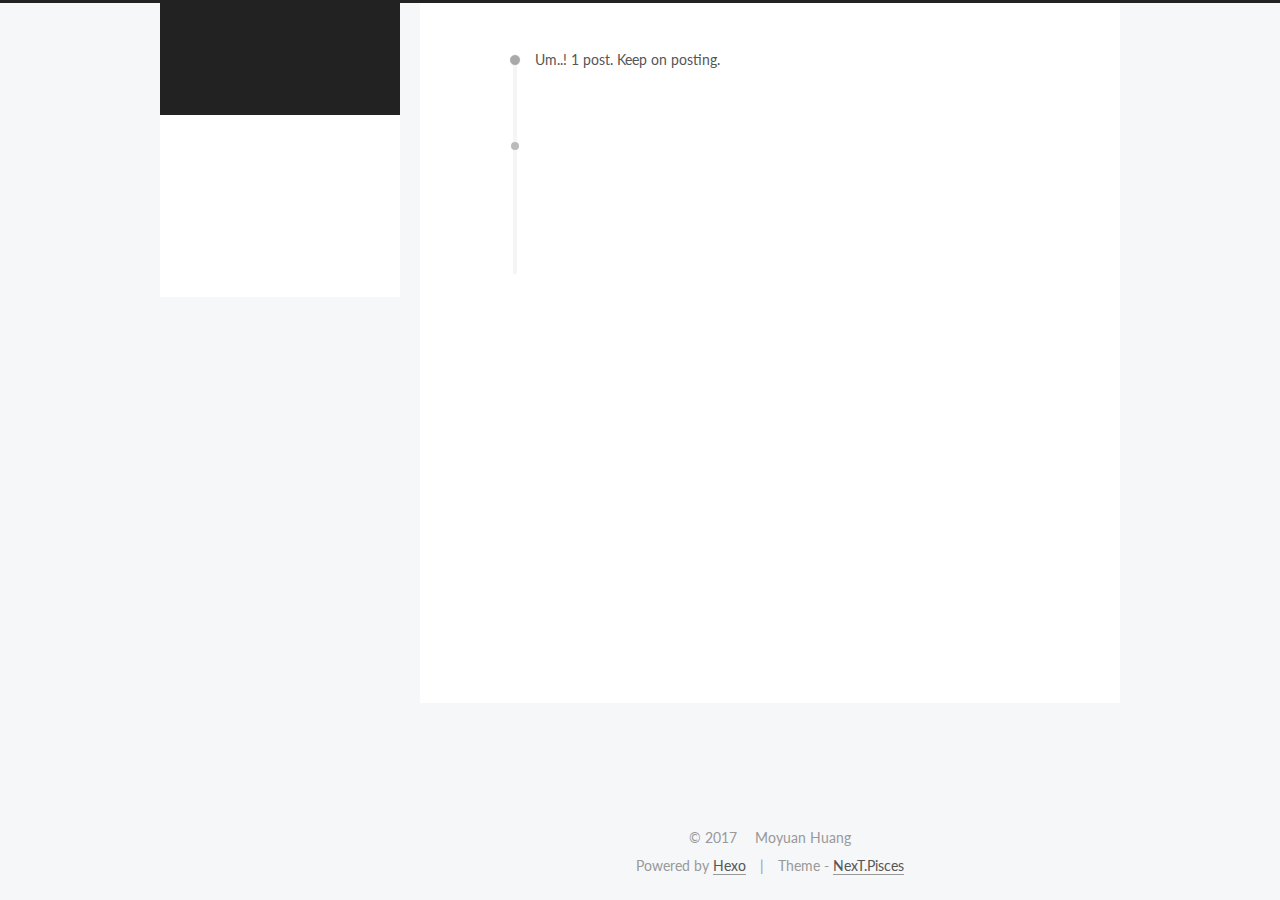
==== archives/index.html @ 3ccc5df2 "Site updated: 2017-03-17 15:36:15" ====
<!doctype html>



  


<html class="theme-next pisces use-motion" lang="en">
<head>
  <!-- hexo-inject:begin --><!-- hexo-inject:end --><meta charset="UTF-8"/>
<meta http-equiv="X-UA-Compatible" content="IE=edge" />
<meta name="viewport" content="width=device-width, initial-scale=1, maximum-scale=1"/>



<meta http-equiv="Cache-Control" content="no-transform" />
<meta http-equiv="Cache-Control" content="no-siteapp" />















  
  
  <link href="/lib/fancybox/source/jquery.fancybox.css?v=2.1.5" rel="stylesheet" type="text/css" />




  
  
  
  

  
    
    
  

  

  

  

  

  
    
    
    <link href="//fonts.googleapis.com/css?family=Lato:300,300italic,400,400italic,700,700italic&subset=latin,latin-ext" rel="stylesheet" type="text/css">
  






<link href="/lib/font-awesome/css/font-awesome.min.css?v=4.6.2" rel="stylesheet" type="text/css" />

<link href="/css/main.css?v=5.1.0" rel="stylesheet" type="text/css" />


  <meta name="keywords" content="Hexo, NexT" />








  <link rel="shortcut icon" type="image/x-icon" href="/favicon.ico?v=5.1.0" />






<meta property="og:type" content="website">
<meta property="og:title" content="my.huang">
<meta property="og:url" content="https://moyuanhuang.github.io/archives/index.html">
<meta property="og:site_name" content="my.huang">
<meta name="twitter:card" content="summary">
<meta name="twitter:title" content="my.huang">



<script type="text/javascript" id="hexo.configurations">
  var NexT = window.NexT || {};
  var CONFIG = {
    root: '/',
    scheme: 'Pisces',
    sidebar: {"position":"left","display":"post","offset":12,"offset_float":0,"b2t":false,"scrollpercent":false},
    fancybox: true,
    motion: true,
    duoshuo: {
      userId: '0',
      author: 'Author'
    },
    algolia: {
      applicationID: '',
      apiKey: '',
      indexName: '',
      hits: {"per_page":10},
      labels: {"input_placeholder":"Search for Posts","hits_empty":"We didn't find any results for the search: ${query}","hits_stats":"${hits} results found in ${time} ms"}
    }
  };
</script>



  <link rel="canonical" href="https://moyuanhuang.github.io/archives/"/>





  <title> Archive | my.huang </title><!-- hexo-inject:begin --><!-- hexo-inject:end -->
</head>

<body itemscope itemtype="http://schema.org/WebPage" lang="en">

  














  
  
    
  

  <!-- hexo-inject:begin --><!-- hexo-inject:end --><div class="container one-collumn sidebar-position-left  page-archive  ">
    <div class="headband"></div>

    <header id="header" class="header" itemscope itemtype="http://schema.org/WPHeader">
      <div class="header-inner"><div class="site-brand-wrapper">
  <div class="site-meta ">
    

    <div class="custom-logo-site-title">
      <a href="/"  class="brand" rel="start">
        <span class="logo-line-before"><i></i></span>
        <span class="site-title">my.huang</span>
        <span class="logo-line-after"><i></i></span>
      </a>
    </div>
      
        <p class="site-subtitle">Manners Maketh Man.</p>
      
  </div>

  <div class="site-nav-toggle">
    <button>
      <span class="btn-bar"></span>
      <span class="btn-bar"></span>
      <span class="btn-bar"></span>
    </button>
  </div>
</div>

<nav class="site-nav">
  

  
    <ul id="menu" class="menu">
      
        
        <li class="menu-item menu-item-home">
          <a href="/" rel="section">
            
              <i class="menu-item-icon fa fa-fw fa-home"></i> <br />
            
            Home
          </a>
        </li>
      
        
        <li class="menu-item menu-item-about">
          <a href="/about" rel="section">
            
              <i class="menu-item-icon fa fa-fw fa-h-square"></i> <br />
            
            About
          </a>
        </li>
      
        
        <li class="menu-item menu-item-archives">
          <a href="/archives" rel="section">
            
              <i class="menu-item-icon fa fa-fw fa-archive"></i> <br />
            
            Archives
          </a>
        </li>
      
        
        <li class="menu-item menu-item-tags">
          <a href="/tags" rel="section">
            
              <i class="menu-item-icon fa fa-fw fa-tags"></i> <br />
            
            Tags
          </a>
        </li>
      

      
    </ul>
  

  
</nav>



 </div>
    </header>

    <main id="main" class="main">
      <div class="main-inner">
        <div class="content-wrap">
          <div id="content" class="content">
            

  <section id="posts" class="posts-collapse">
    <span class="archive-move-on"></span>

    <span class="archive-page-counter">
      
      
      
        
      
      Um..! 1 post. Keep on posting.
    </span>

    

      
      
      

      
        
        <div class="collection-title">
          <h2 class="archive-year motion-element" id="archive-year-2017">2017</h2>
        </div>
      
      

      

  <article class="post post-type-normal" itemscope itemtype="http://schema.org/Article">
    <header class="post-header">

      <h1 class="post-title">
        
            <a class="post-title-link" href="/2017/03/17/relevant-CLI-for-rails/" itemprop="url">
              
                <span itemprop="name">relevant CLI for rails</span>
              
            </a>
        
      </h1>

      <div class="post-meta">
        <time class="post-time" itemprop="dateCreated"
              datetime="2017-03-17T01:37:17-07:00"
              content="2017-03-17" >
          03-17
        </time>
      </div>

    </header>
  </article>



    

  </section>

  


          
          </div>
          


          

        </div>
        
          
  
  <div class="sidebar-toggle">
    <div class="sidebar-toggle-line-wrap">
      <span class="sidebar-toggle-line sidebar-toggle-line-first"></span>
      <span class="sidebar-toggle-line sidebar-toggle-line-middle"></span>
      <span class="sidebar-toggle-line sidebar-toggle-line-last"></span>
    </div>
  </div>

  <aside id="sidebar" class="sidebar">
    <div class="sidebar-inner">

      

      

      <section class="site-overview sidebar-panel sidebar-panel-active">
        <div class="site-author motion-element" itemprop="author" itemscope itemtype="http://schema.org/Person">
          <img class="site-author-image" itemprop="image"
               src="/images/avatar.jpg"
               alt="Moyuan Huang" />
          <p class="site-author-name" itemprop="name">Moyuan Huang</p>
           
              <p class="site-description motion-element" itemprop="description"></p>
          
        </div>
        <nav class="site-state motion-element">

          
            <div class="site-state-item site-state-posts">
              <a href="/archives">
                <span class="site-state-item-count">1</span>
                <span class="site-state-item-name">posts</span>
              </a>
            </div>
          

          

          
            
            
            <div class="site-state-item site-state-tags">
              <a href="/tags/index.html">
                <span class="site-state-item-count">2</span>
                <span class="site-state-item-name">tags</span>
              </a>
            </div>
          

        </nav>

        

        <div class="links-of-author motion-element">
          
        </div>

        
        

        
        

        


      </section>

      

      

    </div>
  </aside>


        
      </div>
    </main>

    <footer id="footer" class="footer">
      <div class="footer-inner">
        <div class="copyright" >
  
  &copy; 
  <span itemprop="copyrightYear">2017</span>
  <span class="with-love">
    <i class="fa fa-heart"></i>
  </span>
  <span class="author" itemprop="copyrightHolder">Moyuan Huang</span>
</div>


<div class="powered-by">
  Powered by <a class="theme-link" href="https://hexo.io">Hexo</a>
</div>

<div class="theme-info">
  Theme -
  <a class="theme-link" href="https://github.com/iissnan/hexo-theme-next">
    NexT.Pisces
  </a>
</div>


        

        
      </div>
    </footer>

    
      <div class="back-to-top">
        <i class="fa fa-arrow-up"></i>
        
      </div>
    
    
  </div>

  

<script type="text/javascript">
  if (Object.prototype.toString.call(window.Promise) !== '[object Function]') {
    window.Promise = null;
  }
</script>









  




  
  <script type="text/javascript" src="/lib/jquery/index.js?v=2.1.3"></script>

  
  <script type="text/javascript" src="/lib/fastclick/lib/fastclick.min.js?v=1.0.6"></script>

  
  <script type="text/javascript" src="/lib/jquery_lazyload/jquery.lazyload.js?v=1.9.7"></script>

  
  <script type="text/javascript" src="/lib/velocity/velocity.min.js?v=1.2.1"></script>

  
  <script type="text/javascript" src="/lib/velocity/velocity.ui.min.js?v=1.2.1"></script>

  
  <script type="text/javascript" src="/lib/fancybox/source/jquery.fancybox.pack.js?v=2.1.5"></script>


  


  <script type="text/javascript" src="/js/src/utils.js?v=5.1.0"></script>

  <script type="text/javascript" src="/js/src/motion.js?v=5.1.0"></script>



  
  


  <script type="text/javascript" src="/js/src/affix.js?v=5.1.0"></script>

  <script type="text/javascript" src="/js/src/schemes/pisces.js?v=5.1.0"></script>



  
  
    <script type="text/javascript" id="motion.page.archive">
      $('.archive-year').velocity('transition.slideLeftIn');
    </script>
  


  


  <script type="text/javascript" src="/js/src/bootstrap.js?v=5.1.0"></script>



  



  

    <script type="text/javascript">
      var disqus_shortname = 'myhuang';
      var disqus_identifier = 'archives/index.html';

      var disqus_title = "";


      function run_disqus_script(disqus_script) {
        var dsq = document.createElement('script');
        dsq.type = 'text/javascript';
        dsq.async = true;
        dsq.src = '//' + disqus_shortname + '.disqus.com/' + disqus_script;
        (document.getElementsByTagName('head')[0] || document.getElementsByTagName('body')[0]).appendChild(dsq);
      }

      run_disqus_script('count.js');

      

    </script><!-- hexo-inject:begin --><!-- Begin: Injected MathJax -->
<script type="text/x-mathjax-config">
  MathJax.Hub.Config({"tex2jax":{"inlineMath":[["$","$"],["\\(","\\)"]],"skipTags":["script","noscript","style","textarea","pre","code"],"processEscapes":true},"TeX":{"equationNumbers":{"autoNumber":"AMS"}}});
</script>

<script type="text/x-mathjax-config">
  MathJax.Hub.Queue(function() {
    var all = MathJax.Hub.getAllJax(), i;
    for(i=0; i < all.length; i += 1) {
      all[i].SourceElement().parentNode.className += ' has-jax';
    }
  });
</script>

<script type="text/javascript" src="//cdn.mathjax.org/mathjax/latest/MathJax.js?config=TeX-AMS-MML_HTMLorMML">
</script>
<!-- End: Injected MathJax -->
<!-- hexo-inject:end -->
  










  
  

  

  

  

  


  

</body>
</html>
---- css/main.css ----
/* normalize.css v3.0.2 | MIT License | git.io/normalize */
html {
  font-family: sans-serif; /* 1 */
  -ms-text-size-adjust: 100%; /* 2 */
  -webkit-text-size-adjust: 100%; /* 2 */
}
body {
  margin: 0;
}
article,
aside,
details,
figcaption,
figure,
footer,
header,
hgroup,
main,
menu,
nav,
section,
summary {
  display: block;
}
audio,
canvas,
progress,
video {
  display: inline-block; /* 1 */
  vertical-align: baseline; /* 2 */
}
audio:not([controls]) {
  display: none;
  height: 0;
}
[hidden],
template {
  display: none;
}
a {
  background-color: transparent;
}
a:active,
a:hover {
  outline: 0;
}
abbr[title] {
  border-bottom: 1px dotted;
}
b,
strong {
  font-weight: bold;
}
dfn {
  font-style: italic;
}
h1 {
  font-size: 2em;
  margin: 0.67em 0;
}
mark {
  background: #ff0;
  color: #000;
}
small {
  font-size: 80%;
}
sub,
sup {
  font-size: 75%;
  line-height: 0;
  position: relative;
  vertical-align: baseline;
}
sup {
  top: -0.5em;
}
sub {
  bottom: -0.25em;
}
img {
  border: 0;
}
svg:not(:root) {
  overflow: hidden;
}
figure {
  margin: 1em 40px;
}
hr {
  -moz-box-sizing: content-box;
  box-sizing: content-box;
  height: 0;
}
pre {
  overflow: auto;
}
code,
kbd,
pre,
samp {
  font-family: monospace, monospace;
  font-size: 1em;
}
button,
input,
optgroup,
select,
textarea {
  color: inherit; /* 1 */
  font: inherit; /* 2 */
  margin: 0; /* 3 */
}
button {
  overflow: visible;
}
button,
select {
  text-transform: none;
}
button,
html input[type="button"],
input[type="reset"],
input[type="submit"] {
  -webkit-appearance: button; /* 2 */
  cursor: pointer; /* 3 */
}
button[disabled],
html input[disabled] {
  cursor: default;
}
button::-moz-focus-inner,
input::-moz-focus-inner {
  border: 0;
  padding: 0;
}
input {
  line-height: normal;
}
input[type="checkbox"],
input[type="radio"] {
  box-sizing: border-box; /* 1 */
  padding: 0; /* 2 */
}
input[type="number"]::-webkit-inner-spin-button,
input[type="number"]::-webkit-outer-spin-button {
  height: auto;
}
input[type="search"] {
  -webkit-appearance: textfield; /* 1 */
  -moz-box-sizing: content-box;
  -webkit-box-sizing: content-box; /* 2 */
  box-sizing: content-box;
}
input[type="search"]::-webkit-search-cancel-button,
input[type="search"]::-webkit-search-decoration {
  -webkit-appearance: none;
}
fieldset {
  border: 1px solid #c0c0c0;
  margin: 0 2px;
  padding: 0.35em 0.625em 0.75em;
}
legend {
  border: 0; /* 1 */
  padding: 0; /* 2 */
}
textarea {
  overflow: auto;
}
optgroup {
  font-weight: bold;
}
table {
  border-collapse: collapse;
  border-spacing: 0;
}
td,
th {
  padding: 0;
}
::selection {
  background: #262a30;
  color: #fff;
}
body {
  position: relative;
  font-family: 'Lato', "PingFang SC", "Microsoft YaHei", sans-serif;
  font-size: 14px;
  line-height: 2;
  color: #555;
  background: #f5f7f9;
}
@media (max-width: 767px) {
  body {
    padding-right: 0 !important;
  }
}
@media (min-width: 768px) and (max-width: 991px) {
  body {
    padding-right: 0 !important;
  }
}
@media (min-width: 1600px) {
  body {
    font-size: 16px;
  }
}
h1,
h2,
h3,
h4,
h5,
h6 {
  margin: 0;
  padding: 0;
  font-weight: bold;
  line-height: 1.5;
  font-family: 'Lato', "PingFang SC", "Microsoft YaHei", sans-serif;
}
h2,
h3,
h4,
h5,
h6 {
  margin: 20px 0 15px;
}
h1 {
  font-size: 22px;
}
@media (max-width: 767px) {
  h1 {
    font-size: 18px;
  }
}
h2 {
  font-size: 20px;
}
@media (max-width: 767px) {
  h2 {
    font-size: 16px;
  }
}
h3 {
  font-size: 18px;
}
@media (max-width: 767px) {
  h3 {
    font-size: 14px;
  }
}
h4 {
  font-size: 16px;
}
@media (max-width: 767px) {
  h4 {
    font-size: 12px;
  }
}
h5 {
  font-size: 14px;
}
@media (max-width: 767px) {
  h5 {
    font-size: 10px;
  }
}
h6 {
  font-size: 12px;
}
@media (max-width: 767px) {
  h6 {
    font-size: 8px;
  }
}
p {
  margin: 0 0 25px 0;
}
a {
  color: #555;
  text-decoration: none;
  border-bottom: 1px solid #999;
  word-wrap: break-word;
}
a:hover {
  color: #222;
  border-bottom-color: #222;
}
blockquote {
  margin: 0;
  padding: 0;
}
img {
  display: block;
  margin: auto;
  max-width: 100%;
  height: auto;
}
hr {
  margin: 40px 0;
  height: 3px;
  border: none;
  background-color: #ddd;
  background-image: repeating-linear-gradient(-45deg, #fff, #fff 4px, transparent 4px, transparent 8px);
}
blockquote {
  padding: 0 15px;
  color: #666;
  border-left: 4px solid #ddd;
}
blockquote cite::before {
  content: "-";
  padding: 0 5px;
}
dt {
  font-weight: 700;
}
dd {
  margin: 0;
  padding: 0;
}
.text-left {
  text-align: left;
}
.text-center {
  text-align: center;
}
.text-right {
  text-align: right;
}
.text-justify {
  text-align: justify;
}
.text-nowrap {
  white-space: nowrap;
}
.text-lowercase {
  text-transform: lowercase;
}
.text-uppercase {
  text-transform: uppercase;
}
.text-capitalize {
  text-transform: capitalize;
}
.center-block {
  display: block;
  margin-left: auto;
  margin-right: auto;
}
.clearfix:before,
.clearfix:after {
  content: " ";
  display: table;
}
.clearfix:after {
  clear: both;
}
.pullquote {
  width: 45%;
}
.pullquote.left {
  float: left;
  margin-left: 5px;
  margin-right: 10px;
}
.pullquote.right {
  float: right;
  margin-left: 10px;
  margin-right: 5px;
}
.affix.affix.affix {
  position: fixed;
}
.translation {
  margin-top: -20px;
  font-size: 14px;
  color: #999;
}
.scrollbar-measure {
  width: 100px;
  height: 100px;
  overflow: scroll;
  position: absolute;
  top: -9999px;
}
.use-motion .motion-element {
  opacity: 0;
}
table {
  margin: 20px 0;
  width: 100%;
  border-collapse: collapse;
  border-spacing: 0;
  border: 1px solid #ddd;
  font-size: 14px;
  table-layout: fixed;
  word-wrap: break-all;
}
table>tbody>tr:nth-of-type(odd) {
  background-color: #f9f9f9;
}
table>tbody>tr:hover {
  background-color: #f5f5f5;
}
caption,
th,
td {
  padding: 8px;
  text-align: left;
  vertical-align: middle;
  font-weight: normal;
}
th,
td {
  border-bottom: 3px solid #ddd;
  border-right: 1px solid #eee;
}
th {
  padding-bottom: 10px;
  font-weight: 700;
}
td {
  border-bottom-width: 1px;
}
html,
body {
  height: 100%;
}
.container {
  position: relative;
  min-height: 100%;
}
.header-inner {
  margin: 0 auto;
  padding: 100px 0 70px;
  width: 700px;
}
@media (min-width: 1600px) {
  .container .header-inner {
    width: 900px;
  }
}
.main {
  padding-bottom: 150px;
}
.main-inner {
  margin: 0 auto;
  width: 700px;
}
@media (min-width: 1600px) {
  .container .main-inner {
    width: 900px;
  }
}
.footer {
  position: absolute;
  left: 0;
  bottom: 0;
  width: 100%;
  min-height: 50px;
}
.footer-inner {
  box-sizing: border-box;
  margin: 20px auto;
  width: 700px;
}
@media (min-width: 1600px) {
  .container .footer-inner {
    width: 900px;
  }
}
pre,
.highlight {
  overflow: auto;
  margin: 20px 0;
  padding: 0;
  font-size: 13px;
  color: #4d4d4c;
  background: #f7f7f7;
  line-height: 1.6;
}
pre,
code {
  font-family: consolas, Menlo, "PingFang SC", "Microsoft YaHei", monospace;
}
code {
  padding: 2px 4px;
  word-wrap: break-word;
  color: #555;
  background: #eee;
  border-radius: 3px;
  font-size: 13px;
}
pre code {
  padding: 0;
  color: #4d4d4c;
  background: none;
  text-shadow: none;
}
.highlight {
  border-radius: 1px;
}
.highlight pre {
  border: none;
  margin: 0;
  padding: 10px 0;
}
.highlight table {
  margin: 0;
  width: auto;
  border: none;
}
.highlight td {
  border: none;
  padding: 0;
}
.highlight figcaption {
  font-size: 1em;
  color: #4d4d4c;
  line-height: 1em;
  margin-bottom: 1em;
}
.highlight figcaption:before,
.highlight figcaption:after {
  content: " ";
  display: table;
}
.highlight figcaption:after {
  clear: both;
}
.highlight figcaption a {
  float: right;
  color: #4d4d4c;
}
.highlight figcaption a:hover {
  border-bottom-color: #4d4d4c;
}
.highlight .gutter pre {
  padding-left: 10px;
  padding-right: 10px;
  color: #869194;
  text-align: right;
  background-color: #eff2f3;
}
.highlight .code pre {
  padding-left: 10px;
  padding-right: 10px;
  background-color: #f7f7f7;
}
.highlight .line {
  height: 20px;
}
.gutter {
  -webkit-user-select: none;
  -moz-user-select: none;
  -ms-user-select: none;
  user-select: none;
}
.gist table {
  width: auto;
}
.gist table td {
  border: none;
}
pre .deletion {
  background: #fdd;
}
pre .addition {
  background: #dfd;
}
pre .meta {
  color: #8959a8;
}
pre .comment {
  color: #8e908c;
}
pre .variable,
pre .attribute,
pre .tag,
pre .regexp,
pre .ruby .constant,
pre .xml .tag .title,
pre .xml .pi,
pre .xml .doctype,
pre .html .doctype,
pre .css .id,
pre .css .class,
pre .css .pseudo {
  color: #c82829;
}
pre .number,
pre .preprocessor,
pre .built_in,
pre .literal,
pre .params,
pre .constant,
pre .command {
  color: #f5871f;
}
pre .ruby .class .title,
pre .css .rules .attribute,
pre .string,
pre .value,
pre .inheritance,
pre .header,
pre .ruby .symbol,
pre .xml .cdata,
pre .special,
pre .number,
pre .formula {
  color: #718c00;
}
pre .title,
pre .css .hexcolor {
  color: #3e999f;
}
pre .function,
pre .python .decorator,
pre .python .title,
pre .ruby .function .title,
pre .ruby .title .keyword,
pre .perl .sub,
pre .javascript .title,
pre .coffeescript .title {
  color: #4271ae;
}
pre .keyword,
pre .javascript .function {
  color: #8959a8;
}
.full-image.full-image.full-image {
  border: none;
  max-width: 100%;
  width: auto;
  margin: 20px auto;
}
@media (min-width: 992px) {
  .full-image.full-image.full-image {
    max-width: none;
    width: 118%;
    margin: 0 -9%;
  }
}
.blockquote-center,
.page-home .post-type-quote blockquote,
.page-post-detail .post-type-quote blockquote {
  position: relative;
  margin: 40px 0;
  padding: 0;
  border-left: none;
  text-align: center;
}
.blockquote-center::before,
.page-home .post-type-quote blockquote::before,
.page-post-detail .post-type-quote blockquote::before,
.blockquote-center::after,
.page-home .post-type-quote blockquote::after,
.page-post-detail .post-type-quote blockquote::after {
  position: absolute;
  content: ' ';
  display: block;
  width: 100%;
  height: 24px;
  opacity: 0.2;
  background-repeat: no-repeat;
  background-position: 0 -6px;
  background-size: 22px 22px;
}
.blockquote-center::before,
.page-home .post-type-quote blockquote::before,
.page-post-detail .post-type-quote blockquote::before {
  top: -20px;
  background-image: url("../images/quote-l.svg");
  border-top: 1px solid #ccc;
}
.blockquote-center::after,
.page-home .post-type-quote blockquote::after,
.page-post-detail .post-type-quote blockquote::after {
  bottom: -20px;
  background-image: url("../images/quote-r.svg");
  border-bottom: 1px solid #ccc;
  background-position: 100% 8px;
}
.blockquote-center p,
.page-home .post-type-quote blockquote p,
.page-post-detail .post-type-quote blockquote p,
.blockquote-center div,
.page-home .post-type-quote blockquote div,
.page-post-detail .post-type-quote blockquote div {
  text-align: center;
}
.post .post-body .group-picture img {
  box-sizing: border-box;
  padding: 0 3px;
  border: none;
}
.post .group-picture-row {
  overflow: hidden;
  margin-top: 6px;
}
.post .group-picture-row:first-child {
  margin-top: 0;
}
.post .group-picture-column {
  float: left;
}
.page-post-detail .post-body .group-picture-column {
  float: none;
  margin-top: 10px;
  width: auto !important;
}
.page-post-detail .post-body .group-picture-column img {
  margin: 0 auto;
}
.page-archive .group-picture-container {
  overflow: hidden;
}
.page-archive .group-picture-row {
  float: left;
}
.page-archive .group-picture-row:first-child {
  margin-top: 6px;
}
.page-archive .group-picture-column {
  max-width: 150px;
  max-height: 150px;
}
.note {
  padding: 20px;
  margin: 20px 0;
  border: 1px solid #eee;
  border-left-width: 5px;
  border-radius: 3px;
}
.note h2,
.note h3,
.note h4,
.note h5,
.note h6 {
  margin-top: 0;
  margin-bottom: 5px;
}
.note p:last-child {
  margin-bottom: 0;
}
.note code {
  border-radius: 3px;
}
.note+.note {
  margin-top: -5px;
}
.default {
  border-left-color: #777;
}
.default h2,
.default h3,
.default h4,
.default h5,
.default h6 {
  color: #777;
}
.primary {
  border-left-color: #428bca;
}
.primary h2,
.primary h3,
.primary h4,
.primary h5,
.primary h6 {
  color: #428bca;
}
.success {
  border-left-color: #5cb85c;
}
.success h2,
.success h3,
.success h4,
.success h5,
.success h6 {
  color: #5cb85c;
}
.danger {
  border-left-color: #d9534f;
}
.danger h2,
.danger h3,
.danger h4,
.danger h5,
.danger h6 {
  color: #d9534f;
}
.warning {
  border-left-color: #f0ad4e;
}
.warning h2,
.warning h3,
.warning h4,
.warning h5,
.warning h6 {
  color: #f0ad4e;
}
.info {
  border-left-color: #5bc0de;
}
.info h2,
.info h3,
.info h4,
.info h5,
.info h6 {
  color: #5bc0de;
}
.btn {
  display: inline-block;
  padding: 0 20px;
  font-size: 14px;
  color: #fff;
  background: #222;
  border: 2px solid #555;
  text-decoration: none;
  border-radius: 0;
  transition-property: background-color;
  transition-duration: 0.2s;
  transition-timing-function: ease-in-out;
  transition-delay: 0s;
}
.btn:hover,
.post-button .btn:hover {
  border-color: #222;
  color: #fff;
  background: #222;
}
.btn-bar {
  display: block;
  width: 22px;
  height: 2px;
  background: #555;
  border-radius: 1px;
}
.btn-bar+.btn-bar {
  margin-top: 4px;
}
.pagination {
  margin: 120px 0 40px;
  text-align: center;
  border-top: 1px solid #eee;
}
.page-number-basic,
.pagination .prev,
.pagination .next,
.pagination .page-number,
.pagination .space {
  display: inline-block;
  position: relative;
  top: -1px;
  margin: 0 10px;
  padding: 0 10px;
  line-height: 30px;
}
@media (max-width: 767px) {
  .page-number-basic,
  .pagination .prev,
  .pagination .next,
  .pagination .page-number,
  .pagination .space {
    margin: 0 5px;
  }
}
.pagination .prev,
.pagination .next,
.pagination .page-number {
  border-bottom: 0;
  border-top: 1px solid #eee;
  transition-property: border-color;
  transition-duration: 0.2s;
  transition-timing-function: ease-in-out;
  transition-delay: 0s;
}
.pagination .prev:hover,
.pagination .next:hover,
.pagination .page-number:hover {
  border-top-color: #222;
}
.pagination .space {
  padding: 0;
  margin: 0;
}
.pagination .prev {
  margin-left: 0;
}
.pagination .next {
  margin-right: 0;
}
.pagination .page-number.current {
  color: #fff;
  background: #ccc;
  border-top-color: #ccc;
}
@media (max-width: 767px) {
  .pagination {
    border-top: none;
  }
  .pagination .prev,
  .pagination .next,
  .pagination .page-number {
    margin-bottom: 10px;
    border-top: 0;
    border-bottom: 1px solid #eee;
  }
  .pagination .prev:hover,
  .pagination .next:hover,
  .pagination .page-number:hover {
    border-bottom-color: #222;
  }
}
.comments {
  margin: 60px 20px 0;
}
.tag-cloud {
  text-align: center;
}
.tag-cloud a {
  display: inline-block;
  margin: 10px;
}
.back-to-top {
  box-sizing: border-box;
  position: fixed;
  bottom: -100px;
  right: 30px;
  z-index: 1050;
  padding: 0 6px;
  width: 24px;
  background: #222;
  font-size: 12px;
  opacity: 0.6;
  color: #fff;
  cursor: pointer;
  text-align: center;
  -webkit-transform: translateZ(0);
  transition-property: bottom;
  transition-duration: 0.2s;
  transition-timing-function: ease-in-out;
  transition-delay: 0s;
}
@media (max-width: 767px) {
  .back-to-top {
    display: none;
  }
}
@media (min-width: 768px) and (max-width: 991px) {
  .back-to-top {
    display: none;
  }
}
.back-to-top.back-to-top-on {
  bottom: 30px;
}
.header {
  background: #fff;
}
.header-inner {
  position: relative;
}
.headband {
  height: 3px;
  background: #222;
}
.site-meta {
  margin: 0;
  text-align: center;
}
@media (max-width: 767px) {
  .site-meta {
    text-align: center;
  }
}
.brand {
  position: relative;
  display: inline-block;
  padding: 0 40px;
  color: #fff;
  background: #222;
  border-bottom: none;
}
.brand:hover {
  color: #fff;
}
.logo {
  display: inline-block;
  margin-right: 5px;
  line-height: 36px;
  vertical-align: top;
}
.site-title {
  display: inline-block;
  vertical-align: top;
  line-height: 36px;
  font-size: 20px;
  font-weight: normal;
  font-family: 'Lato', "PingFang SC", "Microsoft YaHei", sans-serif;
}
.site-subtitle {
  margin-top: 10px;
  font-size: 13px;
  color: #ddd;
}
.use-motion .brand {
  opacity: 0;
}
.use-motion .logo,
.use-motion .site-title,
.use-motion .site-subtitle {
  opacity: 0;
  position: relative;
  top: -10px;
}
.site-nav-toggle {
  display: none;
  position: absolute;
  top: 10px;
  left: 10px;
}
@media (max-width: 767px) {
  .site-nav-toggle {
    display: block;
  }
}
.site-nav-toggle button {
  margin-top: 2px;
  padding: 9px 10px;
  background: transparent;
  border: none;
}
@media (max-width: 767px) {
  .site-nav {
    display: none;
    margin: 0 -10px;
    padding: 0 10px;
    clear: both;
    border-top: 1px solid #ddd;
  }
}
@media (min-width: 768px) and (max-width: 991px) {
  .site-nav {
    display: block !important;
  }
}
@media (min-width: 992px) {
  .site-nav {
    display: block !important;
  }
}
.menu {
  margin-top: 20px;
  padding-left: 0;
  text-align: center;
}
.menu .menu-item {
  display: inline-block;
  margin: 0 10px;
  list-style: none;
}
@media screen and (max-width: 767px) {
  .menu .menu-item {
    margin-top: 10px;
  }
}
.menu .menu-item a {
  display: block;
  font-size: 13px;
  line-height: inherit;
  border-bottom: 1px solid transparent;
  transition-property: border-color;
  transition-duration: 0.2s;
  transition-timing-function: ease-in-out;
  transition-delay: 0s;
}
.menu .menu-item a:hover,
.menu-item-active a {
  border-bottom-color: #222;
}
.menu .menu-item .fa {
  margin-right: 5px;
}
.use-motion .menu-item {
  opacity: 0;
}
.post-body {
  font-family: 'Lato', "PingFang SC", "Microsoft YaHei", sans-serif;
}
@media (max-width: 767px) {
  .post-body {
    word-break: break-word;
  }
}
.post-body .fancybox img {
  display: block !important;
  margin: 0 auto;
  cursor: pointer;
  cursor: zoom-in;
  cursor: -webkit-zoom-in;
}
.post-body .image-caption,
.post-body .figure .caption {
  margin: 10px auto 15px;
  text-align: center;
  font-size: 14px;
  color: #999;
  font-weight: bold;
  line-height: 1;
}
.post-sticky-flag {
  display: inline-block;
  font-size: 16px;
  -ms-transform: rotate(30deg);
  -webkit-transform: rotate(30deg);
  -moz-transform: rotate(30deg);
  -ms-transform: rotate(30deg);
  -o-transform: rotate(30deg);
  transform: rotate(30deg);
}
.posts-expand {
  padding-top: 40px;
}
@media (max-width: 767px) {
  .posts-expand {
    margin: 0 20px;
  }
  .post-body pre,
  .post-body .highlight {
    padding: 10px;
  }
  .post-body pre .gutter pre,
  .post-body .highlight .gutter pre {
    padding-right: 10px;
  }
}
@media (min-width: 992px) {
  .posts-expand .post-body {
    text-align: justify;
  }
}
.posts-expand .post-body h2,
.posts-expand .post-body h3,
.posts-expand .post-body h4,
.posts-expand .post-body h5,
.posts-expand .post-body h6 {
  padding-top: 10px;
}
.posts-expand .post-body h2 .header-anchor,
.posts-expand .post-body h3 .header-anchor,
.posts-expand .post-body h4 .header-anchor,
.posts-expand .post-body h5 .header-anchor,
.posts-expand .post-body h6 .header-anchor {
  float: right;
  margin-left: 10px;
  color: #ccc;
  border-bottom-style: none;
  visibility: hidden;
}
.posts-expand .post-body h2 .header-anchor:hover,
.posts-expand .post-body h3 .header-anchor:hover,
.posts-expand .post-body h4 .header-anchor:hover,
.posts-expand .post-body h5 .header-anchor:hover,
.posts-expand .post-body h6 .header-anchor:hover {
  color: inherit;
}
.posts-expand .post-body h2:hover .header-anchor,
.posts-expand .post-body h3:hover .header-anchor,
.posts-expand .post-body h4:hover .header-anchor,
.posts-expand .post-body h5:hover .header-anchor,
.posts-expand .post-body h6:hover .header-anchor {
  visibility: visible;
}
.posts-expand .post-body ul li {
  list-style: circle;
}
.posts-expand .post-body img {
  box-sizing: border-box;
  margin: auto;
  padding: 3px;
  border: 1px solid #ddd;
}
.posts-expand .fancybox img {
  margin: 0 auto;
}
@media (max-width: 767px) {
  .posts-collapse {
    margin: 0 20px;
  }
  .posts-collapse .post-title,
  .posts-collapse .post-meta {
    display: block;
    width: auto;
    text-align: left;
  }
}
.posts-collapse {
  position: relative;
  z-index: 1010;
  margin-left: 55px;
}
.posts-collapse::after {
  content: " ";
  position: absolute;
  top: 20px;
  left: 0;
  margin-left: -2px;
  width: 4px;
  height: 100%;
  background: #f5f5f5;
  z-index: -1;
}
@media (max-width: 767px) {
  .posts-collapse {
    margin: 0 20px;
  }
}
.posts-collapse .collection-title {
  position: relative;
  margin: 60px 0;
}
.posts-collapse .collection-title h2 {
  margin-left: 20px;
}
.posts-collapse .collection-title small {
  color: #bbb;
}
.posts-collapse .collection-title::before {
  content: " ";
  position: absolute;
  left: 0;
  top: 50%;
  margin-left: -4px;
  margin-top: -4px;
  width: 8px;
  height: 8px;
  background: #bbb;
  border-radius: 50%;
}
.posts-collapse .post {
  margin: 30px 0;
}
.posts-collapse .post-header {
  position: relative;
  transition-duration: 0.2s;
  transition-timing-function: ease-in-out;
  transition-delay: 0s;
  transition-property: border;
  border-bottom: 1px dashed #ccc;
}
.posts-collapse .post-header::before {
  content: " ";
  position: absolute;
  left: 0;
  top: 12px;
  width: 6px;
  height: 6px;
  margin-left: -4px;
  background: #bbb;
  border-radius: 50%;
  border: 1px solid #fff;
  transition-duration: 0.2s;
  transition-timing-function: ease-in-out;
  transition-delay: 0s;
  transition-property: background;
}
.posts-collapse .post-header:hover {
  border-bottom-color: #666;
}
.posts-collapse .post-header:hover::before {
  background: #222;
}
.posts-collapse .post-meta {
  position: absolute;
  font-size: 12px;
  left: 20px;
  top: 5px;
}
.posts-collapse .post-comments-count {
  display: none;
}
.posts-collapse .post-title {
  margin-left: 60px;
  font-size: 16px;
  font-weight: normal;
  line-height: inherit;
}
.posts-collapse .post-title::after {
  margin-left: 3px;
  opacity: 0.6;
}
.posts-collapse .post-title a {
  color: #666;
  border-bottom: none;
}
.page-home .post-type-quote .post-header,
.page-post-detail .post-type-quote .post-header,
.page-home .post-type-quote .post-tags,
.page-post-detail .post-type-quote .post-tags {
  display: none;
}
.posts-expand .post-title {
  font-size: 26px;
  text-align: center;
  word-break: break-word;
  font-weight: 400;
}
@media (max-width: 767px) {
  .posts-expand .post-title {
    font-size: 22px;
  }
}
.posts-expand .post-title-link {
  display: inline-block;
  position: relative;
  color: #555;
  border-bottom: none;
  line-height: 1.2;
  vertical-align: top;
}
.posts-expand .post-title-link::before {
  content: "";
  position: absolute;
  width: 100%;
  height: 2px;
  bottom: 0;
  left: 0;
  background-color: #000;
  visibility: hidden;
  -webkit-transform: scaleX(0);
  -moz-transform: scaleX(0);
  -ms-transform: scaleX(0);
  -o-transform: scaleX(0);
  transform: scaleX(0);
  transition-duration: 0.2s;
  transition-timing-function: ease-in-out;
  transition-delay: 0s;
}
.posts-expand .post-title-link:hover::before {
  visibility: visible;
  -webkit-transform: scaleX(1);
  -moz-transform: scaleX(1);
  -ms-transform: scaleX(1);
  -o-transform: scaleX(1);
  transform: scaleX(1);
}
.posts-expand .post-title-link .fa {
  font-size: 16px;
}
.posts-expand .post-meta {
  margin: 3px 0 60px 0;
  color: #999;
  font-family: 'Lato', "PingFang SC", "Microsoft YaHei", sans-serif;
  font-size: 12px;
  text-align: center;
}
.posts-expand .post-meta .post-category-list {
  display: inline-block;
  margin: 0;
  padding: 3px;
}
.posts-expand .post-meta .post-category-list-link {
  color: #999;
}
.posts-expand .post-meta .post-description {
  font-size: 14px;
  margin-top: 2px;
}
.post-meta-divider {
  margin: 0 0.5em;
}
.post-meta-item-icon {
  margin-right: 3px;
}
@media (min-width: 768px) and (max-width: 991px) {
  .post-meta-item-icon {
    display: inline-block;
  }
}
@media (max-width: 767px) {
  .post-meta-item-icon {
    display: inline-block;
  }
}
@media (min-width: 768px) and (max-width: 991px) {
  .post-meta-item-text {
    display: none;
  }
}
@media (max-width: 767px) {
  .post-meta-item-text {
    display: none;
  }
}
@media (max-width: 767px) {
  .posts-expand .post-comments-count {
    display: none;
  }
}
.social-like {
  font-size: 14px;
  height: 20px;
  text-align: center;
  border-top: 1px solid #eee;
  padding-top: 9px;
  margin-top: 45px;
  display: flex;
  justify-content: center;
}
.vk_like {
  width: 85px;
  height: 21px;
  padding-top: 7px;
  align-self: center;
}
.fb_like {
  height: 30px;
  align-self: center;
}
.post-button {
  margin-top: 50px;
}
.post-button .btn {
  color: #555;
  font-size: 14px;
  background: #fff;
  border-radius: 2px;
  line-height: 2;
  margin: 0 4px 8px 4px;
}
.post-button .fa-fw {
  width: 1.285714285714286em;
  text-align: left;
}
.posts-expand .post-tags {
  margin-top: 40px;
  text-align: center;
}
.posts-expand .post-tags a {
  display: inline-block;
  margin-right: 10px;
  font-size: 13px;
}
.post-nav {
  display: table;
  margin-top: 15px;
  width: 100%;
  border-top: 1px solid #eee;
}
.post-nav-divider {
  display: table-cell;
  width: 10%;
}
.post-nav-item {
  display: table-cell;
  padding: 10px 0 0 0;
  width: 45%;
  vertical-align: top;
}
.post-nav-item a {
  position: relative;
  display: block;
  line-height: 25px;
  font-size: 14px;
  color: #555;
  border-bottom: none;
}
.post-nav-item a:hover {
  color: #222;
  border-bottom: none;
}
.post-nav-item a:active {
  top: 2px;
}
.post-nav-item .fa {
  position: absolute;
  top: 8px;
  left: 0;
  font-size: 12px;
}
.post-nav-next a {
  padding-left: 15px;
}
.post-nav-prev {
  text-align: right;
}
.post-nav-prev a {
  padding-right: 15px;
}
.post-nav-prev .fa {
  right: 0;
  left: auto;
}
.posts-expand .post-eof {
  display: block;
  margin: 80px auto 60px;
  width: 8%;
  height: 1px;
  background: #ccc;
  text-align: center;
}
.post:last-child .post-eof.post-eof.post-eof {
  display: none;
}
.post-gallery {
  display: table;
  table-layout: fixed;
  width: 100%;
  border-collapse: separate;
}
.post-gallery-row {
  display: table-row;
}
.post-gallery .post-gallery-img {
  display: table-cell;
  text-align: center;
  vertical-align: middle;
  border: none;
}
.post-gallery .post-gallery-img img {
  max-width: 100%;
  max-height: 100%;
  border: none;
}
.fancybox-close,
.fancybox-close:hover {
  border: none;
}
.sidebar {
  position: fixed;
  right: 0;
  top: 0;
  bottom: 0;
  width: 0;
  z-index: 1040;
  box-shadow: inset 0 2px 6px #000;
  background: #222;
  -webkit-transform: translateZ(0);
}
.sidebar a {
  color: #999;
  border-bottom-color: #555;
}
.sidebar a:hover {
  color: #eee;
}
@media (min-width: 768px) and (max-width: 991px) {
  .sidebar {
    display: none !important;
  }
}
@media (max-width: 767px) {
  .sidebar {
    display: none !important;
  }
}
.sidebar-inner {
  position: relative;
  padding: 20px 10px;
  color: #999;
  text-align: center;
}
.sidebar-toggle {
  position: fixed;
  right: 30px;
  bottom: 45px;
  width: 14px;
  height: 14px;
  padding: 5px;
  background: #222;
  line-height: 0;
  z-index: 1050;
  cursor: pointer;
  -webkit-transform: translateZ(0);
}
@media (min-width: 768px) and (max-width: 991px) {
  .sidebar-toggle {
    display: none;
  }
}
@media (max-width: 767px) {
  .sidebar-toggle {
    display: none;
  }
}
.sidebar-toggle-line {
  position: relative;
  display: inline-block;
  vertical-align: top;
  height: 2px;
  width: 100%;
  background: #fff;
  margin-top: 3px;
}
.sidebar-toggle-line:first-child {
  margin-top: 0;
}
.site-author-image {
  display: block;
  margin: 0 auto;
  padding: 2px;
  max-width: 120px;
  height: auto;
  border: 1px solid #eee;
}
.site-author-name {
  margin: 0;
  text-align: center;
  color: #222;
  font-weight: 600;
}
.site-description {
  margin-top: 0;
  text-align: center;
  font-size: 13px;
  color: #999;
}
.site-state {
  overflow: hidden;
  line-height: 1.4;
  white-space: nowrap;
  text-align: center;
}
.site-state-item {
  display: inline-block;
  padding: 0 15px;
  border-left: 1px solid #eee;
}
.site-state-item:first-child {
  border-left: none;
}
.site-state-item a {
  border-bottom: none;
}
.site-state-item-count {
  display: block;
  text-align: center;
  color: inherit;
  font-weight: 600;
  font-size: 16px;
}
.site-state-item-name {
  font-size: 13px;
  color: #999;
}
.feed-link {
  margin-top: 20px;
}
.feed-link a {
  display: inline-block;
  padding: 0 15px;
  color: #fc6423;
  border: 1px solid #fc6423;
  border-radius: 4px;
}
.feed-link a i {
  color: #fc6423;
  font-size: 14px;
}
.feed-link a:hover {
  color: #fff;
  background: #fc6423;
}
.feed-link a:hover i {
  color: #fff;
}
.links-of-author {
  margin-top: 20px;
}
.links-of-author a {
  display: inline-block;
  vertical-align: middle;
  margin-right: 10px;
  margin-bottom: 10px;
  border-bottom-color: #555;
  font-size: 13px;
}
.links-of-author a:before {
  display: inline-block;
  vertical-align: middle;
  margin-right: 3px;
  content: " ";
  width: 4px;
  height: 4px;
  border-radius: 50%;
  background: #e945ec;
}
.links-of-blogroll {
  font-size: 13px;
}
.links-of-blogroll-title {
  margin-top: 20px;
  font-size: 14px;
  font-weight: 600;
}
.links-of-blogroll-list {
  margin: 0;
  padding: 0;
  list-style: none;
}
.links-of-blogroll-item {
  padding: 2px 10px;
}
.sidebar-nav {
  margin: 0 0 20px;
  padding-left: 0;
}
.sidebar-nav li {
  display: inline-block;
  cursor: pointer;
  border-bottom: 1px solid transparent;
  font-size: 14px;
  color: #555;
}
.sidebar-nav li:hover {
  color: #fc6423;
}
.page-post-detail .sidebar-nav-toc {
  padding: 0 5px;
}
.page-post-detail .sidebar-nav-overview {
  margin-left: 10px;
}
.sidebar-nav .sidebar-nav-active {
  color: #fc6423;
  border-bottom-color: #fc6423;
}
.sidebar-nav .sidebar-nav-active:hover {
  color: #fc6423;
}
.sidebar-panel {
  display: none;
}
.sidebar-panel-active {
  display: block;
}
.post-toc-empty {
  font-size: 14px;
  color: #666;
}
.post-toc-wrap {
  overflow: hidden;
}
.post-toc {
  overflow: auto;
}
.post-toc ol {
  margin: 0;
  padding: 0 2px 5px 10px;
  text-align: left;
  list-style: none;
  font-size: 14px;
}
.post-toc ol > ol {
  padding-left: 0;
}
.post-toc ol a {
  transition-duration: 0.2s;
  transition-timing-function: ease-in-out;
  transition-delay: 0s;
  transition-property: all;
  color: #666;
  border-bottom-color: #ccc;
}
.post-toc ol a:hover {
  color: #000;
  border-bottom-color: #000;
}
.post-toc .nav-item {
  overflow: hidden;
  text-overflow: ellipsis;
  white-space: nowrap;
  line-height: 1.8;
}
.post-toc .nav .nav-child {
  display: none;
}
.post-toc .nav .active > .nav-child {
  display: block;
}
.post-toc .nav .active-current > .nav-child {
  display: block;
}
.post-toc .nav .active-current > .nav-child > .nav-item {
  display: block;
}
.post-toc .nav .active > a {
  color: #fc6423;
  border-bottom-color: #fc6423;
}
.post-toc .nav .active-current > a {
  color: #fc6423;
}
.post-toc .nav .active-current > a:hover {
  color: #fc6423;
}
.footer {
  font-size: 14px;
  color: #999;
}
.footer img {
  border: none;
}
.footer-inner {
  text-align: center;
}
.with-love {
  display: inline-block;
  margin: 0 5px;
}
.powered-by,
.theme-info {
  display: inline-block;
}
.powered-by {
  margin-right: 10px;
}
.powered-by::after {
  content: "|";
  padding-left: 10px;
}
.cc-license {
  margin-top: 10px;
  text-align: center;
}
.cc-license .cc-opacity {
  opacity: 0.7;
  border-bottom: none;
}
.cc-license .cc-opacity:hover {
  opacity: 0.9;
}
.cc-license img {
  display: inline-block;
}
.theme-next #ds-thread #ds-reset {
  color: #555;
}
.theme-next #ds-thread #ds-reset .ds-replybox {
  margin-bottom: 30px;
}
.theme-next #ds-thread #ds-reset .ds-replybox .ds-avatar,
.theme-next #ds-reset .ds-avatar img {
  box-shadow: none;
}
.theme-next #ds-thread #ds-reset .ds-textarea-wrapper {
  border-color: #c7d4e1;
  background: none;
  border-top-right-radius: 3px;
  border-top-left-radius: 3px;
}
.theme-next #ds-thread #ds-reset .ds-textarea-wrapper textarea {
  height: 60px;
}
.theme-next #ds-reset .ds-rounded-top {
  border-radius: 0;
}
.theme-next #ds-thread #ds-reset .ds-post-toolbar {
  box-sizing: border-box;
  border: 1px solid #c7d4e1;
  background: #f6f8fa;
}
.theme-next #ds-thread #ds-reset .ds-post-options {
  height: 40px;
  border: none;
  background: none;
}
.theme-next #ds-thread #ds-reset .ds-toolbar-buttons {
  top: 11px;
}
.theme-next #ds-thread #ds-reset .ds-sync {
  top: 5px;
}
.theme-next #ds-thread #ds-reset .ds-post-button {
  top: 4px;
  right: 5px;
  width: 90px;
  height: 30px;
  border: 1px solid #c5ced7;
  border-radius: 3px;
  background-image: linear-gradient(#fbfbfc, #f5f7f9);
  color: #60676d;
}
.theme-next #ds-thread #ds-reset .ds-post-button:hover {
  background-position: 0 -30px;
  color: #60676d;
}
.theme-next #ds-thread #ds-reset .ds-comments-info {
  padding: 10px 0;
}
.theme-next #ds-thread #ds-reset .ds-sort {
  display: none;
}
.theme-next #ds-thread #ds-reset li.ds-tab a.ds-current {
  border: none;
  background: #f6f8fa;
  color: #60676d;
}
.theme-next #ds-thread #ds-reset li.ds-tab a.ds-current:hover {
  background-color: #e9f0f7;
  color: #60676d;
}
.theme-next #ds-thread #ds-reset li.ds-tab a {
  border-radius: 2px;
  padding: 5px;
}
.theme-next #ds-thread #ds-reset .ds-login-buttons p {
  color: #999;
  line-height: 36px;
}
.theme-next #ds-thread #ds-reset .ds-login-buttons .ds-service-list li {
  height: 28px;
}
.theme-next #ds-thread #ds-reset .ds-service-list a {
  background: none;
  padding: 5px;
  border: 1px solid;
  border-radius: 3px;
  text-align: center;
}
.theme-next #ds-thread #ds-reset .ds-service-list a:hover {
  color: #fff;
  background: #666;
}
.theme-next #ds-thread #ds-reset .ds-service-list .ds-weibo {
  color: #fc9b00;
  border-color: #fc9b00;
}
.theme-next #ds-thread #ds-reset .ds-service-list .ds-weibo:hover {
  background: #fc9b00;
}
.theme-next #ds-thread #ds-reset .ds-service-list .ds-qq {
  color: #60a3ec;
  border-color: #60a3ec;
}
.theme-next #ds-thread #ds-reset .ds-service-list .ds-qq:hover {
  background: #60a3ec;
}
.theme-next #ds-thread #ds-reset .ds-service-list .ds-renren {
  color: #2e7ac4;
  border-color: #2e7ac4;
}
.theme-next #ds-thread #ds-reset .ds-service-list .ds-renren:hover {
  background: #2e7ac4;
}
.theme-next #ds-thread #ds-reset .ds-service-list .ds-douban {
  color: #37994c;
  border-color: #37994c;
}
.theme-next #ds-thread #ds-reset .ds-service-list .ds-douban:hover {
  background: #37994c;
}
.theme-next #ds-thread #ds-reset .ds-service-list .ds-kaixin {
  color: #fef20d;
  border-color: #fef20d;
}
.theme-next #ds-thread #ds-reset .ds-service-list .ds-kaixin:hover {
  background: #fef20d;
}
.theme-next #ds-thread #ds-reset .ds-service-list .ds-netease {
  color: #f00;
  border-color: #f00;
}
.theme-next #ds-thread #ds-reset .ds-service-list .ds-netease:hover {
  background: #f00;
}
.theme-next #ds-thread #ds-reset .ds-service-list .ds-sohu {
  color: #ffcb05;
  border-color: #ffcb05;
}
.theme-next #ds-thread #ds-reset .ds-service-list .ds-sohu:hover {
  background: #ffcb05;
}
.theme-next #ds-thread #ds-reset .ds-service-list .ds-baidu {
  color: #2831e0;
  border-color: #2831e0;
}
.theme-next #ds-thread #ds-reset .ds-service-list .ds-baidu:hover {
  background: #2831e0;
}
.theme-next #ds-thread #ds-reset .ds-service-list .ds-google {
  color: #166bec;
  border-color: #166bec;
}
.theme-next #ds-thread #ds-reset .ds-service-list .ds-google:hover {
  background: #166bec;
}
.theme-next #ds-thread #ds-reset .ds-service-list .ds-weixin {
  color: #00ce0d;
  border-color: #00ce0d;
}
.theme-next #ds-thread #ds-reset .ds-service-list .ds-weixin:hover {
  background: #00ce0d;
}
.theme-next #ds-thread #ds-reset .ds-service-list .ds-more-services {
  border: none;
}
.theme-next #ds-thread #ds-reset .ds-service-list .ds-more-services:hover {
  background: none;
}
.theme-next #ds-reset .duoshuo-ua-admin {
  display: inline-block;
  color: #f00;
}
.theme-next #ds-reset .duoshuo-ua-platform,
.theme-next #ds-reset .duoshuo-ua-browser {
  color: #ccc;
}
.theme-next #ds-reset .duoshuo-ua-platform .fa,
.theme-next #ds-reset .duoshuo-ua-browser .fa {
  display: inline-block;
  margin-right: 3px;
}
.theme-next #ds-reset .duoshuo-ua-separator {
  display: inline-block;
  margin-left: 5px;
}
.theme-next .this_ua {
  background-color: #ccc !important;
  border-radius: 4px;
  padding: 0 5px !important;
  margin: 1px 1px !important;
  border: 1px solid #bbb !important;
  color: #fff;
  display: inline-block !important;
}
.theme-next .this_ua.admin {
  background-color: #d9534f !important;
  border-color: #d9534f !important;
}
.theme-next .this_ua.platform.iOS,
.theme-next .this_ua.platform.Mac,
.theme-next .this_ua.platform.Windows {
  background-color: #39b3d7 !important;
  border-color: #46b8da !important;
}
.theme-next .this_ua.platform.Linux {
  background-color: #3a3a3a !important;
  border-color: #1f1f1f !important;
}
.theme-next .this_ua.platform.Android {
  background-color: #00c47d !important;
  border-color: #01b171 !important;
}
.theme-next .this_ua.browser.Mobile,
.theme-next .this_ua.browser.Chrome {
  background-color: #5cb85c !important;
  border-color: #4cae4c !important;
}
.theme-next .this_ua.browser.Firefox {
  background-color: #f0ad4e !important;
  border-color: #eea236 !important;
}
.theme-next .this_ua.browser.Maxthon,
.theme-next .this_ua.browser.IE {
  background-color: #428bca !important;
  border-color: #357ebd !important;
}
.theme-next .this_ua.browser.baidu,
.theme-next .this_ua.browser.UCBrowser,
.theme-next .this_ua.browser.Opera {
  background-color: #d9534f !important;
  border-color: #d43f3a !important;
}
.theme-next .this_ua.browser.Android,
.theme-next .this_ua.browser.QQBrowser {
  background-color: #78ace9 !important;
  border-color: #4cae4c !important;
}
.cloud-tie-wrapper img {
  display: inline-block;
}
.cloud-tie-wrapper .total-txt {
  font-size: 1em !important;
}
.cloud-tie-join-count .join-count {
  color: #555 !important;
  font-size: inherit !important;
  margin: 0 !important;
}
.post-spread {
  margin-top: 20px;
  text-align: center;
}
.jiathis_style {
  display: inline-block;
}
.jiathis_style a {
  border: none;
}
.post-spread {
  margin-top: 20px;
  text-align: center;
}
.bdshare-slide-button-box a {
  border: none;
}
.bdsharebuttonbox {
  display: inline-block;
}
.bdsharebuttonbox a {
  border: none;
}
.local-search-pop-overlay {
  position: fixed;
  width: 100%;
  height: 100%;
  top: 0;
  left: 0;
  z-index: 2080;
  background-color: rgba(0,0,0,0.3);
}
.local-search-popup {
  display: none;
  position: fixed;
  top: 10%;
  left: 50%;
  margin-left: -350px;
  width: 700px;
  height: 80%;
  padding: 0;
  background: #fff;
  color: #333;
  z-index: 9999;
  border-radius: 5px;
}
@media (max-width: 767px) {
  .local-search-popup {
    padding: 0;
    top: 0;
    left: 0;
    margin: 0;
    width: 100%;
    height: 100%;
    border-radius: 0;
  }
}
.local-search-popup ul.search-result-list {
  padding: 0;
  margin: 0 5px;
}
.local-search-popup p.search-result {
  border-bottom: 1px dashed #ccc;
  padding: 5px 0;
}
.local-search-popup a.search-result-title {
  font-weight: bold;
  font-size: 16px;
}
.local-search-popup .search-keyword {
  border-bottom: 1px dashed #f00;
  font-size: 14px;
  font-weight: bold;
  color: #f00;
}
.local-search-popup .local-search-header {
  padding: 5px;
  height: 36px;
  background: #f5f5f5;
  border-top-left-radius: 5px;
  border-top-right-radius: 5px;
}
.local-search-popup #local-search-result {
  overflow: auto;
  position: relative;
  padding: 5px 25px;
  height: calc(100% - 55px);
}
.local-search-popup .local-search-input-wrapper {
  display: inline-block;
  width: calc(100% - 60px);
  height: 36px;
  line-height: 36px;
  padding: 0 5px;
}
.local-search-popup .local-search-input-wrapper input {
  padding: 8px 0;
  height: 20px;
  display: block;
  width: 100%;
  outline: none;
  border: none;
  background: transparent;
  vertical-align: middle;
}
.local-search-popup .search-icon,
.local-search-popup .popup-btn-close {
  display: inline-block;
  font-size: 18px;
  color: #999;
  height: 36px;
  width: 18px;
}
.local-search-popup .search-icon {
  float: left;
}
.local-search-popup .popup-btn-close {
  border-left: 1px solid #eee;
  float: right;
  cursor: pointer;
  padding-left: 10px;
}
.local-search-popup #no-result {
  position: absolute;
  left: 50%;
  top: 50%;
  -webkit-transform: translate(-50%, -50%);
  -webkit-transform: translate(-50%, -50%);
  -moz-transform: translate(-50%, -50%);
  -ms-transform: translate(-50%, -50%);
  -o-transform: translate(-50%, -50%);
  transform: translate(-50%, -50%);
  color: #ccc;
}
@media (min-width: 768px) and (max-width: 991px) {
  .busuanzi-count {
    width: auto;
  }
}
@media (max-width: 767px) {
  .busuanzi-count {
    width: auto;
  }
}
.site-uv,
.site-pv,
.page-pv {
  display: inline-block;
}
.site-uv .busuanzi-value,
.site-pv .busuanzi-value,
.page-pv .busuanzi-value {
  margin: 0 5px;
}
.site-uv {
  margin-right: 10px;
}
.site-uv::after {
  content: "|";
  padding-left: 10px;
}
.use-motion .post {
  opacity: 0;
}
.page-archive .archive-page-counter {
  position: relative;
  top: 3px;
  left: 20px;
}
@media (max-width: 767px) {
  .page-archive .archive-page-counter {
    top: 5px;
  }
}
.page-archive .posts-collapse .archive-move-on {
  position: absolute;
  top: 11px;
  left: 0;
  margin-left: -6px;
  width: 10px;
  height: 10px;
  opacity: 0.5;
  background: #555;
  border: 1px solid #fff;
  border-radius: 50%;
}
.category-all-page .category-all-title {
  text-align: center;
}
.category-all-page .category-all {
  margin-top: 20px;
}
.category-all-page .category-list {
  margin: 0;
  padding: 0;
  list-style: none;
}
.category-all-page .category-list-item {
  margin: 5px 10px;
}
.category-all-page .category-list-count {
  color: #bbb;
}
.category-all-page .category-list-count:before {
  display: inline;
  content: " (";
}
.category-all-page .category-list-count:after {
  display: inline;
  content: ") ";
}
.category-all-page .category-list-child {
  padding-left: 10px;
}
#schedule ul#event-list {
  padding-left: 30px;
}
#schedule ul#event-list hr {
  margin: 20px 0 45px 0 !important;
  background: #222;
}
#schedule ul#event-list hr:after {
  display: inline-block;
  content: 'NOW';
  background: #222;
  color: #fff;
  font-weight: bold;
  text-align: right;
  padding: 0 5px;
}
#schedule ul#event-list li.event {
  margin: 20px 0px;
  background: #f9f9f9;
  padding-left: 10px;
  min-height: 40px;
}
#schedule ul#event-list li.event h2.event-summary {
  margin: 0;
  padding-bottom: 3px;
}
#schedule ul#event-list li.event h2.event-summary:before {
  display: inline-block;
  font-family: FontAwesome;
  font-size: 8px;
  content: '\f111';
  vertical-align: middle;
  margin-right: 25px;
  color: #bbb;
}
#schedule ul#event-list li.event span.event-relative-time {
  display: inline-block;
  font-size: 12px;
  font-weight: 400;
  padding-left: 12px;
  color: #bbb;
}
#schedule ul#event-list li.event span.event-details {
  display: block;
  color: #bbb;
  margin-left: 56px;
  padding-top: 3px;
  padding-bottom: 6px;
  text-indent: -24px;
  line-height: 18px;
}
#schedule ul#event-list li.event span.event-details:before {
  text-indent: 0;
  display: inline-block;
  width: 14px;
  font-family: FontAwesome;
  text-align: center;
  margin-right: 9px;
  color: #bbb;
}
#schedule ul#event-list li.event span.event-details.event-location:before {
  content: '\f041';
}
#schedule ul#event-list li.event span.event-details.event-duration:before {
  content: '\f017';
}
#schedule ul#event-list li.event-past {
  background: #fcfcfc;
}
#schedule ul#event-list li.event-past > * {
  opacity: 0.6;
}
#schedule ul#event-list li.event-past h2.event-summary {
  color: #bbb;
}
#schedule ul#event-list li.event-past h2.event-summary:before {
  color: #dfdfdf;
}
#schedule ul#event-list li.event-now {
  background: #222;
  color: #fff;
  padding: 15px 0 15px 10px;
}
#schedule ul#event-list li.event-now h2.event-summary:before {
  -webkit-transform: scale(1.2);
  -moz-transform: scale(1.2);
  -ms-transform: scale(1.2);
  -o-transform: scale(1.2);
  transform: scale(1.2);
  color: #fff;
  animation: dot-flash 1s alternate infinite ease-in-out;
}
#schedule ul#event-list li.event-now * {
  color: #fff !important;
}
@-moz-keyframes dot-flash {
  from {
    opacity: 1;
    -webkit-transform: scale(1.1);
    -moz-transform: scale(1.1);
    -ms-transform: scale(1.1);
    -o-transform: scale(1.1);
    transform: scale(1.1);
  }
  to {
    opacity: 0;
    -webkit-transform: scale(1);
    -moz-transform: scale(1);
    -ms-transform: scale(1);
    -o-transform: scale(1);
    transform: scale(1);
  }
}
@-webkit-keyframes dot-flash {
  from {
    opacity: 1;
    -webkit-transform: scale(1.1);
    -moz-transform: scale(1.1);
    -ms-transform: scale(1.1);
    -o-transform: scale(1.1);
    transform: scale(1.1);
  }
  to {
    opacity: 0;
    -webkit-transform: scale(1);
    -moz-transform: scale(1);
    -ms-transform: scale(1);
    -o-transform: scale(1);
    transform: scale(1);
  }
}
@-o-keyframes dot-flash {
  from {
    opacity: 1;
    -webkit-transform: scale(1.1);
    -moz-transform: scale(1.1);
    -ms-transform: scale(1.1);
    -o-transform: scale(1.1);
    transform: scale(1.1);
  }
  to {
    opacity: 0;
    -webkit-transform: scale(1);
    -moz-transform: scale(1);
    -ms-transform: scale(1);
    -o-transform: scale(1);
    transform: scale(1);
  }
}
@keyframes dot-flash {
  from {
    opacity: 1;
    -webkit-transform: scale(1.1);
    -moz-transform: scale(1.1);
    -ms-transform: scale(1.1);
    -o-transform: scale(1.1);
    transform: scale(1.1);
  }
  to {
    opacity: 0;
    -webkit-transform: scale(1);
    -moz-transform: scale(1);
    -ms-transform: scale(1);
    -o-transform: scale(1);
    transform: scale(1);
  }
}
.page-post-detail .sidebar-toggle-line {
  background: #fc6423;
}
.page-post-detail .comments {
  overflow: hidden;
}
.header {
  position: relative;
  margin: 0 auto;
  width: 960px;
}
@media (min-width: 768px) and (max-width: 991px) {
  .header {
    width: auto;
  }
}
@media (max-width: 767px) {
  .header {
    width: auto;
  }
}
.header-inner {
  position: absolute;
  top: 0;
  overflow: hidden;
  padding: 0;
  width: 240px;
  background: #fff;
  box-shadow: initial;
  border-radius: initial;
}
@media (min-width: 1600px) {
  .container .header-inner {
    width: 240px;
  }
}
@media (min-width: 768px) and (max-width: 991px) {
  .header-inner {
    position: relative;
    width: auto;
    border-radius: initial;
  }
}
@media (max-width: 767px) {
  .header-inner {
    position: relative;
    width: auto;
    border-radius: initial;
  }
}
.main:before,
.main:after {
  content: " ";
  display: table;
}
.main:after {
  clear: both;
}
@media (min-width: 768px) and (max-width: 991px) {
  .main {
    padding-bottom: 100px;
  }
}
@media (max-width: 767px) {
  .main {
    padding-bottom: 100px;
  }
}
.container .main-inner {
  width: 960px;
}
@media (min-width: 768px) and (max-width: 991px) {
  .container .main-inner {
    width: auto;
  }
}
@media (max-width: 767px) {
  .container .main-inner {
    width: auto;
  }
}
.content-wrap {
  float: right;
  box-sizing: border-box;
  padding: 40px;
  width: 700px;
  background: #fff;
  min-height: 700px;
  box-shadow: initial;
  border-radius: initial;
}
@media (min-width: 768px) and (max-width: 991px) {
  .content-wrap {
    width: 100%;
    padding: 20px;
    border-radius: initial;
  }
}
@media (max-width: 767px) {
  .content-wrap {
    width: 100%;
    padding: 20px;
    min-height: auto;
    border-radius: initial;
  }
}
.sidebar {
  position: static;
  float: left;
  margin-top: 300px;
  width: 240px;
  background: #f5f7f9;
  box-shadow: none;
}
@media (min-width: 768px) and (max-width: 991px) {
  .sidebar {
    display: none;
  }
}
@media (max-width: 767px) {
  .sidebar {
    display: none;
  }
}
.sidebar-toggle {
  display: none;
}
.footer-inner {
  width: 960px;
  padding-left: 260px;
}
@media (min-width: 768px) and (max-width: 991px) {
  .footer-inner {
    width: auto;
    padding-left: 0;
  }
}
@media (max-width: 767px) {
  .footer-inner {
    width: auto;
    padding-left: 0;
  }
}
.sidebar-position-right .header-inner {
  right: 0;
}
.sidebar-position-right .content-wrap {
  float: left;
}
.sidebar-position-right .sidebar {
  float: right;
}
.sidebar-position-right .footer-inner {
  padding-left: 0;
  padding-right: 260px;
}
.site-brand-wrapper {
  position: relative;
}
.site-meta {
  padding: 20px 0;
  color: #fff;
  background: #222;
}
@media (min-width: 768px) and (max-width: 991px) {
  .site-meta {
    box-shadow: 0 0 16px rgba(0,0,0,0.5);
  }
}
@media (max-width: 767px) {
  .site-meta {
    box-shadow: 0 0 16px rgba(0,0,0,0.5);
  }
}
.brand {
  padding: 0;
  background: none;
}
.brand:hover {
  color: #fff;
}
.site-subtitle {
  margin: 10px 10px 0;
  font-weight: initial;
}
.site-search form {
  display: none;
}
.site-nav {
  border-top: none;
}
@media (min-width: 768px) and (max-width: 991px) {
  .site-nav {
    display: none !important;
  }
}
@media (min-width: 768px) and (max-width: 991px) {
  .site-nav-on {
    display: block !important;
  }
}
.menu .menu-item {
  display: block;
  margin: 0;
}
.menu .menu-item a {
  position: relative;
  box-sizing: border-box;
  padding: 5px 20px;
  text-align: left;
  line-height: inherit;
  transition-property: background-color;
  transition-duration: 0.2s;
  transition-timing-function: ease-in-out;
  transition-delay: 0s;
}
.menu .menu-item a:hover,
.menu-item-active a {
  background: #f9f9f9;
  border-bottom-color: #fff;
}
.menu .menu-item br {
  display: none;
}
.menu-item-active a:after {
  content: " ";
  position: absolute;
  top: 50%;
  margin-top: -3px;
  right: 15px;
  width: 6px;
  height: 6px;
  border-radius: 50%;
  background-color: #bbb;
}
.btn-bar {
  background-color: #fff;
}
.site-nav-toggle {
  left: 20px;
  top: 50%;
  -webkit-transform: translateY(-50%);
  -webkit-transform: translateY(-50%);
  -moz-transform: translateY(-50%);
  -ms-transform: translateY(-50%);
  -o-transform: translateY(-50%);
  transform: translateY(-50%);
}
@media (min-width: 768px) and (max-width: 991px) {
  .site-nav-toggle {
    display: block;
  }
}
.use-motion .sidebar .motion-element {
  opacity: 1;
}
.sidebar {
  display: none;
  right: auto;
  bottom: auto;
  -webkit-transform: none;
}
.sidebar-inner {
  box-sizing: border-box;
  width: 240px;
  color: #555;
  background: #fff;
  box-shadow: initial;
  border-radius: initial;
}
.sidebar-inner.affix {
  position: fixed;
  top: 0px;
}
.site-overview {
  margin: 0 2px;
  text-align: left;
}
.site-author:before,
.site-author:after {
  content: " ";
  display: table;
}
.site-author:after {
  clear: both;
}
.sidebar a {
  color: #555;
}
.sidebar a:hover {
  color: #222;
}
.links-of-author-item a:before {
  display: none;
}
.links-of-author-item a {
  border-bottom: none;
  text-decoration: underline;
}
.feed-link {
  border-top: 1px dotted #ccc;
  border-bottom: 1px dotted #ccc;
  text-align: center;
}
.feed-link a {
  display: block;
  color: #fc6423;
  border: none;
}
.feed-link a:hover {
  background: none;
  color: #e34603;
}
.feed-link a:hover i {
  color: #e34603;
}
.links-of-author:before,
.links-of-author:after {
  content: " ";
  display: table;
}
.links-of-author:after {
  clear: both;
}
.links-of-author-item {
  float: left;
  margin: 5px 0 0;
  width: 50%;
}
.links-of-author-item a {
  box-sizing: border-box;
  display: inline-block;
  margin-right: 0;
  margin-bottom: 0;
  padding: 0 5px;
  overflow: hidden;
  white-space: nowrap;
  text-overflow: ellipsis;
}
.links-of-author-item a {
  display: block;
  text-decoration: none;
}
.links-of-author-item a:hover {
  border-radius: 4px;
  background: #eee;
}
.links-of-author-item .fa {
  margin-right: 2px;
  font-size: 16px;
}
.links-of-author-item .fa-globe {
  font-size: 15px;
}
.links-of-blogroll {
  margin-top: 20px;
  padding: 3px 0 0;
  border-top: 1px dotted #ccc;
}
.links-of-blogroll-title {
  margin-top: 0;
}
.links-of-blogroll-item {
  padding: 0;
}
.links-of-blogroll-inline:before,
.links-of-blogroll-inline:after {
  content: " ";
  display: table;
}
.links-of-blogroll-inline:after {
  clear: both;
}
.links-of-blogroll-inline .links-of-blogroll-item {
  float: left;
  margin: 5px 0 0;
  width: 50%;
}
.links-of-blogroll-inline .links-of-blogroll-item a {
  box-sizing: border-box;
  display: inline-block;
  margin-right: 0;
  margin-bottom: 0;
  padding: 0 5px;
  overflow: hidden;
  white-space: nowrap;
  text-overflow: ellipsis;
}
@media (max-width: 767px) {
  .post-body {
    text-align: justify;
  }
}
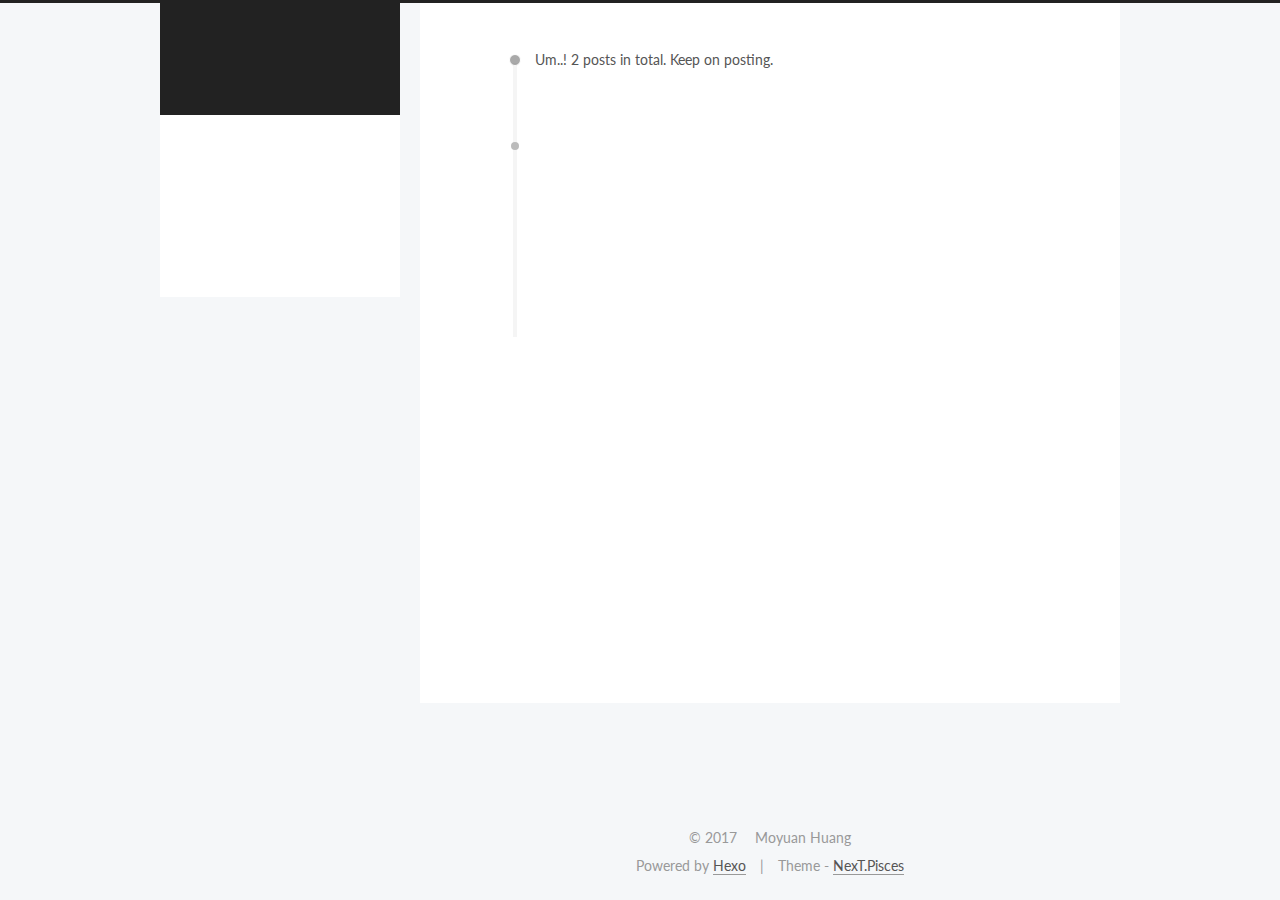
==== commit bc30f458: "Site updated: 2017-03-18 23:07:33" ====
--- a/archives/index.html
+++ b/archives/index.html
@@ -254,7 +254,7 @@
       
         
       
-      Um..! 1 post. Keep on posting.
+      Um..! 2 posts in total. Keep on posting.
     </span>
 
     
@@ -268,6 +268,43 @@
         <div class="collection-title">
           <h2 class="archive-year motion-element" id="archive-year-2017">2017</h2>
         </div>
+      
+      
+
+      
+
+  <article class="post post-type-normal" itemscope itemtype="http://schema.org/Article">
+    <header class="post-header">
+
+      <h1 class="post-title">
+        
+            <a class="post-title-link" href="/2017/03/18/greedy-algorithm/" itemprop="url">
+              
+                <span itemprop="name">greedy algorithm</span>
+              
+            </a>
+        
+      </h1>
+
+      <div class="post-meta">
+        <time class="post-time" itemprop="dateCreated"
+              datetime="2017-03-18T21:39:48-07:00"
+              content="2017-03-18" >
+          03-18
+        </time>
+      </div>
+
+    </header>
+  </article>
+
+
+
+    
+
+      
+      
+      
+
       
       
 
@@ -347,7 +384,7 @@
           
             <div class="site-state-item site-state-posts">
               <a href="/archives">
-                <span class="site-state-item-count">1</span>
+                <span class="site-state-item-count">2</span>
                 <span class="site-state-item-name">posts</span>
               </a>
             </div>
@@ -360,7 +397,7 @@
             
             <div class="site-state-item site-state-tags">
               <a href="/tags/index.html">
-                <span class="site-state-item-count">2</span>
+                <span class="site-state-item-count">3</span>
                 <span class="site-state-item-name">tags</span>
               </a>
             </div>
--- a/css/main.css
+++ b/css/main.css
@@ -1685,7 +1685,7 @@
   width: 4px;
   height: 4px;
   border-radius: 50%;
-  background: #e945ec;
+  background: #61ff2a;
 }
 .links-of-blogroll {
   font-size: 13px;
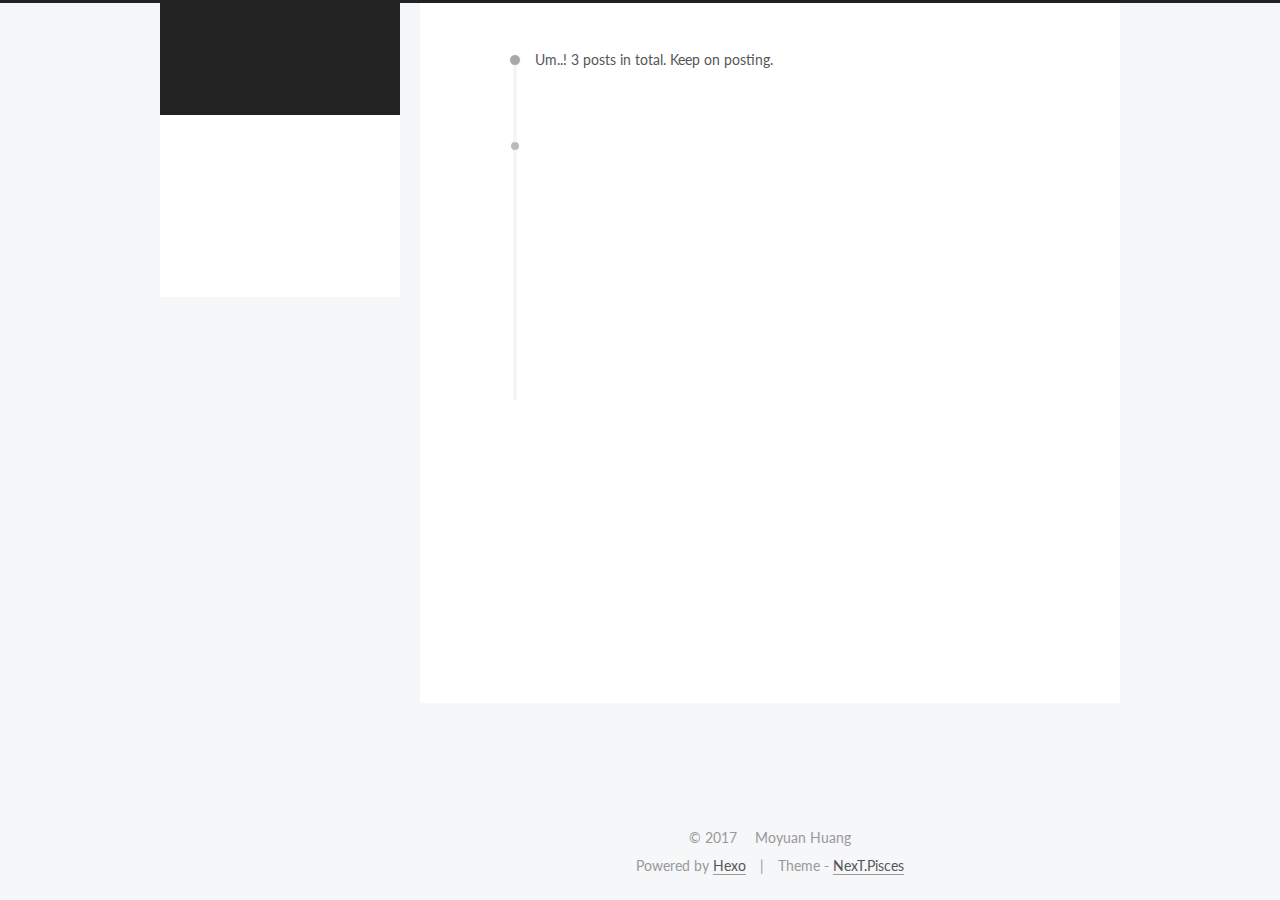
==== commit 70a565a6: "Site updated: 2017-03-19 22:20:55" ====
--- a/archives/index.html
+++ b/archives/index.html
@@ -254,7 +254,7 @@
       
         
       
-      Um..! 2 posts in total. Keep on posting.
+      Um..! 3 posts in total. Keep on posting.
     </span>
 
     
@@ -278,9 +278,46 @@
 
       <h1 class="post-title">
         
+            <a class="post-title-link" href="/2017/03/19/divide-and-conquer-basic/" itemprop="url">
+              
+                <span itemprop="name">divide and conquer: basic</span>
+              
+            </a>
+        
+      </h1>
+
+      <div class="post-meta">
+        <time class="post-time" itemprop="dateCreated"
+              datetime="2017-03-19T22:00:48-07:00"
+              content="2017-03-19" >
+          03-19
+        </time>
+      </div>
+
+    </header>
+  </article>
+
+
+
+    
+
+      
+      
+      
+
+      
+      
+
+      
+
+  <article class="post post-type-normal" itemscope itemtype="http://schema.org/Article">
+    <header class="post-header">
+
+      <h1 class="post-title">
+        
             <a class="post-title-link" href="/2017/03/18/greedy-algorithm/" itemprop="url">
               
-                <span itemprop="name">greedy algorithm</span>
+                <span itemprop="name">greedy algorithm: basic</span>
               
             </a>
         
@@ -384,7 +421,7 @@
           
             <div class="site-state-item site-state-posts">
               <a href="/archives">
-                <span class="site-state-item-count">2</span>
+                <span class="site-state-item-count">3</span>
                 <span class="site-state-item-name">posts</span>
               </a>
             </div>
--- a/css/main.css
+++ b/css/main.css
@@ -1685,7 +1685,7 @@
   width: 4px;
   height: 4px;
   border-radius: 50%;
-  background: #61ff2a;
+  background: #ec3dff;
 }
 .links-of-blogroll {
   font-size: 13px;
